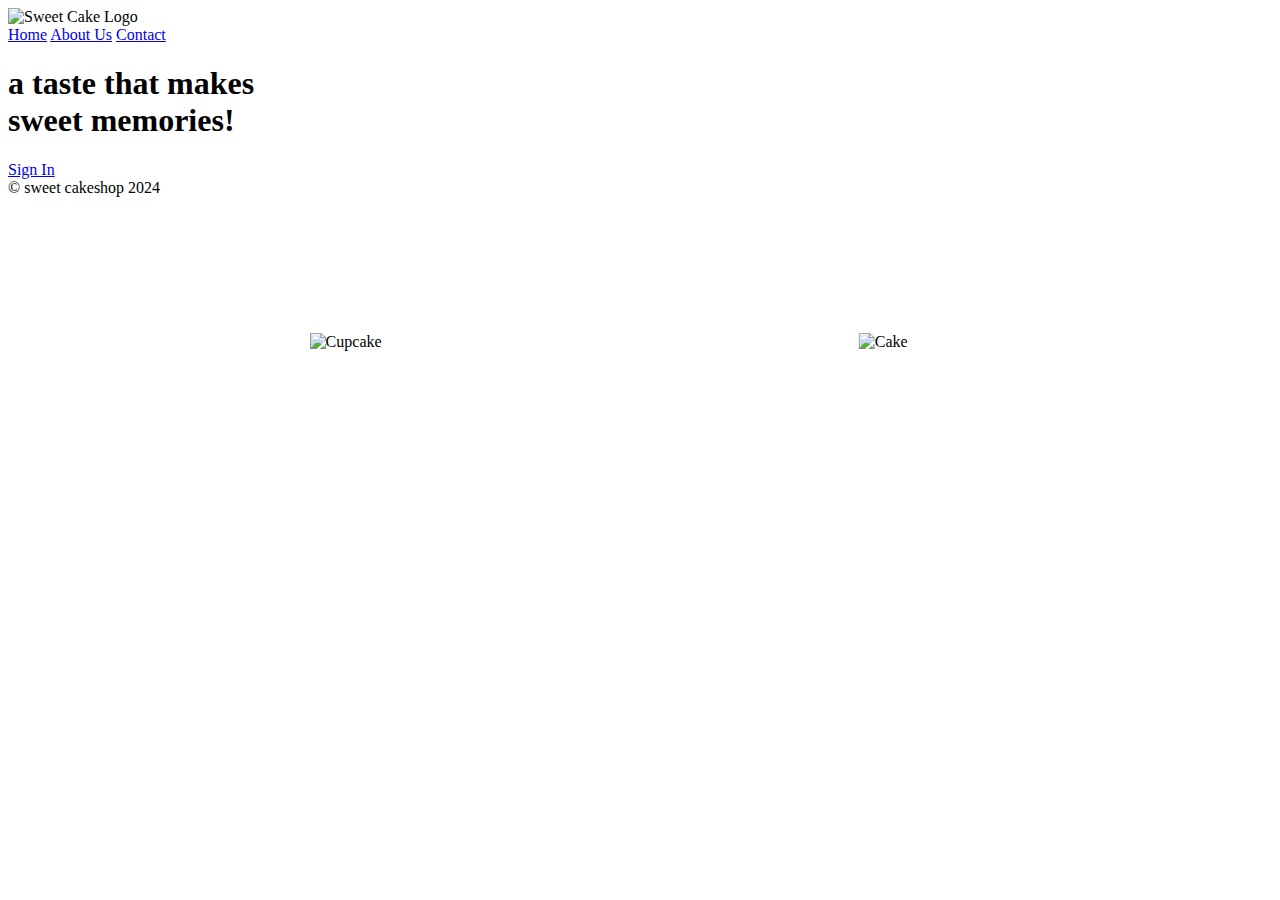
==== index.html @ 463004cd "first commit" ====
<!DOCTYPE html>  
<html lang="en">  
<head>  
    <meta charset="UTF-8">  
    <meta name="viewport" content="width=device-width, initial-scale=1.0">  
    <title>Sweet Cake</title>  
    <link rel="stylesheet" href="C:\Users\Berlian\OneDrive\Documents\WEB_BERLIAN[1]\WEB_BERLIAN\style.css">  
</head>  
<body>  
    <div id="home">  
        <div class="container">  
            <div class="header">  
                <div class="logo">  
                    <img src="C:\Users\Berlian\OneDrive\Documents\WEB_BERLIAN[1]\WEB_BERLIAN\cake1.jpg" alt="Sweet Cake Logo">  
                </div>  
                <div class="nav">  
                    <a href="#" id="home-link">Home</a>  
                    <a href="#" id="about-us-link">About Us</a>  
                    <a href="#" id="contact-link">Contact</a>  
                </div>  
            </div>  
            <div class="content">  
                <h1>a taste that makes<br>sweet memories!</h1>  
                <a href="#" class="button" id="login-link">Sign In</a>  
            </div>  
            <div class="cakes">  
                <div class="cake" style="position: absolute; top: 38%; left: 27%; transform: translate(-50%, -50%);">  
                    <img src="C:\Users\Berlian\OneDrive\Documents\WEB_BERLIAN[1]\WEB_BERLIAN\C1.png" alt="Cupcake" class="cake-image">  
                </div>  
                <div class="cake" style="position: absolute; top: 38%; left: 69%; transform: translate(-50%, -50%);">  
                    <img src="C:\Users\Berlian\OneDrive\Documents\WEB_BERLIAN[1]\WEB_BERLIAN\C2.png" alt="Cake" class="cake-image">  
                </div>  
               
            </div>  
            <div class="footer">© sweet cakeshop 2024</div>  
        </div>  
    </div>  

    <!-- Bagian Login -->  
    <div id="login" style="display:none;">  
        <div class="container">  
            <h2>LOGIN</h2>  
            <input type="text" placeholder="Username" id="username">  
            <input type="password" placeholder="Password" id="password">  
            <p class="forgot-password">Forgot Password?</p>  
            <button id="sign-in">SIGN IN</button>  
            <p class="register-link">Don't have an account? <a href="#" id="register-link">Register here</a></p>  
        </div>  
    </div>  

    <!-- Bagian Create Account (Register) -->  
    <div id="register" style="display:none;">  
        <div class="container">  
            <h2>CREATE YOUR ACCOUNT!</h2>  
            <div class="label-container">  
                <label for="email">Email</label>  
                <input type="text" placeholder="Email" id="email">  
            </div>  
            <div class="label-container">  
                <label for="new-username">Username</label>  
                <input type="text" placeholder="Username" id="new-username">  
            </div>  
            <div class="label-container">  
                <label for="new-password">Password</label>  
                <input type="password" placeholder="Password" id="new-password">  
            </div>  
            <button id="sign-up">REGISTER</button>  
            <p class="register-link">Already have an account? <a href="#" id="back-to-login-link">Sign in here</a></p>  
        </div>  
    </div>  

    <!-- Bagian Produk -->  
    <div id="products" style="display:none;">  
        <div class="container">  
            <div class="header">  
                <div class="logo">  
                    <img src="C:\Users\Berlian\OneDrive\Documents\WEB_BERLIAN[1]\WEB_BERLIAN\cake1.jpg" alt="Sweet Cake Logo">  
                </div>  
                <div class="nav">  
                    <a href="#home" id="home-link">Home</a>  
                    <a href="#products" id="products-link">Products</a>  
                    <a href="#about-us" id="about-us-link">About Us</a>  
                    <a href="#contact" id="contact-link">Contact</a>  
                    <a href="#transaction" id="transaction-link">Transaction</a>  
                    <a href="#" id="logout-link">Log Out</a>  
                </div>  
            </div>  
            <div class="products">  
                <div class="product">  
                    <img src="C:\Users\Berlian\OneDrive\Documents\WEB_BERLIAN[1]\WEB_BERLIAN\cake3.jpg" alt="Cupcake">  
                    <h3>Sweet Cake Beige Cupcakes</h3>  
                    <p>Rp. 35.500,00</p>  
                    <a href="#" class="add">Add</a>  
                </div>  
                <div class="product">  
                    <img src="C:\Users\Berlian\OneDrive\Documents\WEB_BERLIAN[1]\WEB_BERLIAN\cake7.jpg" alt="Cookies">  
                    <h3>Sweet Cake Chocolate Chip Cookies</h3>  
                    <p>Rp. 15.000,00</p>  
                    <a href="#" class="add">Add</a>  
                </div>  
                <div class="product">  
                    <img src="C:\Users\Berlian\Downloads\WEB_BERLIAN[1]\WEB_BERLIAN\cake5.jpg" alt="Cake">  
                    <h3>Sweet Cake Pink Cake</h3>  
                    <p>Rp. 80.000,00</p>  
                    <a href="#" class="add">Add</a>  
                </div>  
                <div class="product">  
                    <img src="C:\Users\Berlian\OneDrive\Documents\WEB_BERLIAN[1]\WEB_BERLIAN\cake6.jpg" alt="Cheesecake">  
                    <h3>Sweet Cake Blueberry Cheesecake</h3>  
                    <p>Rp. 28.000,00</p>  
                    <a href="#" class="add">Add</a>  
                </div>  
            </div>  
            <div class="footer">© sweet cakeshop 2024</div>  
        </div>  
    </div>  

    <!-- Transaction Section -->  
    <div id="transaction" style="display:none;">  
        <div class="container">  
            <div class="header">  
                <div class="logo">  
                    <img src="C:\Users\Berlian\OneDrive\Documents\WEB_BERLIAN[1]\WEB_BERLIAN\cake1.jpg" alt="Sweet Cake Logo">  
                </div>  
                <div class="nav">  
                    <a href="#home" id="home-link">Home</a>  
                    <a href="#products" id="products-link">Products</a>  
                    <a href="#about-us" id="about-us-link">About Us</a>  
                    <a href="#contact" id="contact-link">Contact</a>  
                    <a href="#transaction" id="transaction-link">Transaction</a>  
                    <a href="#" id="logout-link">Log Out</a> 
                </div>  
            </div>  
            <div class="transaction-container">  
                <h1>Transaction</h1>  
                <button class="tambah-data">Tambah Data</button>  
                <table class="data-table">  
                    <thead>  
                        <tr>  
                            <th>Nama</th>  
                            <th>Jenis Kue</th>  
                            <th>Harga</th>  
                            <th>Tanggal</th>  
                            <th>Action</th>  
                        </tr>  
                    </thead>  
                    <tbody>  
                        <tr>  
                            <td></td>  
                            <td></td>  
                            <td></td>  
                            <td></td>  
                            <td><a href="#" class="edit-link">Edit</a> | <a href="#" class="delete-link">Hapus</a></td>  
                        </tr>  
                    </tbody>  
                </table>  
                <div class="input-transaction" style="display:none">  
                    <h2>Input Transaction</h2>  
                    <form id="transactionForm">  
                        <div class="form-group">  
                            <label for="nama">Nama</label>  
                            <input type="text" id="nama" name="nama" placeholder="Nama" required>  
                        </div>  
                        <div class="form-group">  
                            <label for="jenis">Jenis Kue</label>  
                            <input type="text" id="jenis" name="jenis" placeholder="Jenis Kue" required>  
                        </div>  
                        <div class="form-group">  
                            <label for="harga">Harga</label>  
                            <input type="number" id="harga" name="harga" placeholder="Harga" required>  
                        </div>  
                        <div class="form-group">  
                            <label for="tanggal">Tanggal</label>  
                            <input type="date" id="tanggal" name="tanggal" required>  
                        </div>  
                        <button type="submit">Simpan</button>  
                      
                    </form>  
                </div>  
            </div>  
            <div class="footer">© sweet cakeshop 2024</div>  
        </div>  
    </div>  

    <script>  
        // Existing JavaScript code
        const loginLink = document.getElementById('login-link');  
        const signInButton = document.getElementById('sign-in');  
        const registerLink = document.getElementById('register-link');  
        const backToLoginLink = document.getElementById('back-to-login-link');  
        const homeSection = document.getElementById('home');  
        const loginSection = document.getElementById('login');  
        const registerSection = document.getElementById('register');  
        const productsSection = document.getElementById('products');  
        const transactionSection = document.getElementById('transaction');

        loginLink.addEventListener('click', () => {  
            homeSection.style.display = 'none';  
            loginSection.style.display = 'block';  
        });  

        registerLink.addEventListener('click', () => {  
            loginSection.style.display = 'none';  
            registerSection.style.display = 'block';  
        });  

        backToLoginLink.addEventListener('click', () => {  
            registerSection.style.display = 'none';  
            loginSection.style.display = 'block';  
        });  

        signInButton.addEventListener('click', () => {  
            loginSection.style.display = 'none';  
            productsSection.style.display = 'block';  
        });  

        const signUpButton = document.getElementById('sign-up');  
        signUpButton.addEventListener('click', () => {  
            registerSection.style.display = 'none';  
            productsSection.style.display = 'block';  
        });  

        const logoutLink = document.getElementById('logout-link');  

        logoutLink.addEventListener('click', () => {  
            productsSection.style.display = 'none';  
            transactionSection.style.display = 'none';
            homeSection.style.display = 'block';      
        });  

        // New JavaScript code for Transaction functionality
        const transactionLink = document.getElementById('transaction-link');
        const tambahDataButton = document.querySelector('.tambah-data');
        const inputTransaction = document.querySelector('.input-transaction');
        const transactionForm = document.getElementById('transactionForm');

        transactionLink.addEventListener('click', () => {
            productsSection.style.display = 'none';
            transactionSection.style.display = 'block';
        });

        tambahDataButton.addEventListener('click', () => {
            inputTransaction.style.display = 'block';
        });

        transactionForm.addEventListener('submit', function(e) {
            e.preventDefault();

            const nama = document.getElementById('nama').value;
            const jenis = document.getElementById('jenis').value;
            const harga = document.getElementById('harga').value;
            const tanggal = document.getElementById('tanggal').value;

            const tableBody = document.querySelector('.data-table tbody');
            const newRow = tableBody.insertRow();
            newRow.insertCell().textContent = nama;
            newRow.insertCell().textContent = jenis;
            newRow.insertCell().textContent = harga;
            newRow.insertCell().textContent = tanggal;
            newRow.insertCell().innerHTML = `<a href="#" class="edit-link">Edit</a> | <a href="#" class="delete-link">Hapus</a>`;

            inputTransaction.style.display = 'none';
            transactionForm.reset();
        });

        document.addEventListener('click', function(e) {
            if (e.target && e.target.classList.contains('edit-link')) {
                e.preventDefault();
                const row = e.target.closest('tr');
                const cells = row.cells;

                document.getElementById('nama').value = cells[0].textContent;
                document.getElementById('jenis').value = cells[1].textContent;
                document.getElementById('harga').value = cells[2].textContent;
                document.getElementById('tanggal').value = cells[3].textContent;

                inputTransaction.style.display = 'block';
                row.remove();
            }

            if (e.target && e.target.classList.contains('delete-link')) {
                e.preventDefault();
                if (confirm('Apakah Anda yakin ingin menghapus data ini?')) {
                    e.target.closest('tr').remove();
                }
            }
        });

        

    </script>  
</body>  
</html>
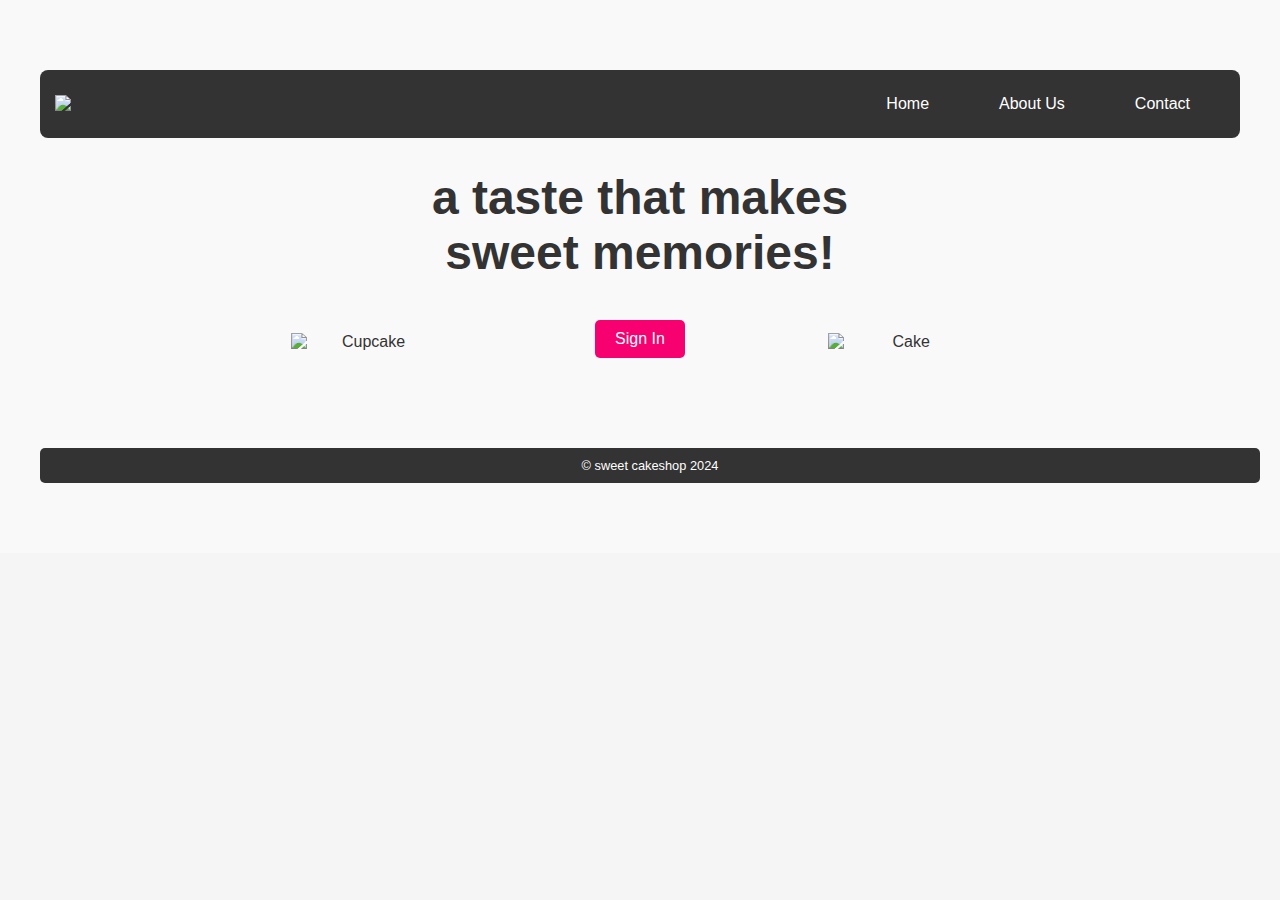
==== commit e4783d3e: "Add files via upload" ====
--- a/index.html
+++ b/index.html
@@ -1,293 +1,328 @@
-<!DOCTYPE html>  
-<html lang="en">  
-<head>  
-    <meta charset="UTF-8">  
-    <meta name="viewport" content="width=device-width, initial-scale=1.0">  
-    <title>Sweet Cake</title>  
-    <link rel="stylesheet" href="C:\Users\Berlian\OneDrive\Documents\WEB_BERLIAN[1]\WEB_BERLIAN\style.css">  
-</head>  
-<body>  
-    <div id="home">  
-        <div class="container">  
-            <div class="header">  
-                <div class="logo">  
-                    <img src="C:\Users\Berlian\OneDrive\Documents\WEB_BERLIAN[1]\WEB_BERLIAN\cake1.jpg" alt="Sweet Cake Logo">  
-                </div>  
-                <div class="nav">  
-                    <a href="#" id="home-link">Home</a>  
-                    <a href="#" id="about-us-link">About Us</a>  
-                    <a href="#" id="contact-link">Contact</a>  
-                </div>  
-            </div>  
-            <div class="content">  
-                <h1>a taste that makes<br>sweet memories!</h1>  
-                <a href="#" class="button" id="login-link">Sign In</a>  
-            </div>  
-            <div class="cakes">  
-                <div class="cake" style="position: absolute; top: 38%; left: 27%; transform: translate(-50%, -50%);">  
-                    <img src="C:\Users\Berlian\OneDrive\Documents\WEB_BERLIAN[1]\WEB_BERLIAN\C1.png" alt="Cupcake" class="cake-image">  
-                </div>  
-                <div class="cake" style="position: absolute; top: 38%; left: 69%; transform: translate(-50%, -50%);">  
-                    <img src="C:\Users\Berlian\OneDrive\Documents\WEB_BERLIAN[1]\WEB_BERLIAN\C2.png" alt="Cake" class="cake-image">  
-                </div>  
-               
-            </div>  
-            <div class="footer">© sweet cakeshop 2024</div>  
-        </div>  
-    </div>  
-
-    <!-- Bagian Login -->  
-    <div id="login" style="display:none;">  
-        <div class="container">  
-            <h2>LOGIN</h2>  
-            <input type="text" placeholder="Username" id="username">  
-            <input type="password" placeholder="Password" id="password">  
-            <p class="forgot-password">Forgot Password?</p>  
-            <button id="sign-in">SIGN IN</button>  
-            <p class="register-link">Don't have an account? <a href="#" id="register-link">Register here</a></p>  
-        </div>  
-    </div>  
-
-    <!-- Bagian Create Account (Register) -->  
-    <div id="register" style="display:none;">  
-        <div class="container">  
-            <h2>CREATE YOUR ACCOUNT!</h2>  
-            <div class="label-container">  
-                <label for="email">Email</label>  
-                <input type="text" placeholder="Email" id="email">  
-            </div>  
-            <div class="label-container">  
-                <label for="new-username">Username</label>  
-                <input type="text" placeholder="Username" id="new-username">  
-            </div>  
-            <div class="label-container">  
-                <label for="new-password">Password</label>  
-                <input type="password" placeholder="Password" id="new-password">  
-            </div>  
-            <button id="sign-up">REGISTER</button>  
-            <p class="register-link">Already have an account? <a href="#" id="back-to-login-link">Sign in here</a></p>  
-        </div>  
-    </div>  
-
-    <!-- Bagian Produk -->  
-    <div id="products" style="display:none;">  
-        <div class="container">  
-            <div class="header">  
-                <div class="logo">  
-                    <img src="C:\Users\Berlian\OneDrive\Documents\WEB_BERLIAN[1]\WEB_BERLIAN\cake1.jpg" alt="Sweet Cake Logo">  
-                </div>  
-                <div class="nav">  
-                    <a href="#home" id="home-link">Home</a>  
-                    <a href="#products" id="products-link">Products</a>  
-                    <a href="#about-us" id="about-us-link">About Us</a>  
-                    <a href="#contact" id="contact-link">Contact</a>  
-                    <a href="#transaction" id="transaction-link">Transaction</a>  
-                    <a href="#" id="logout-link">Log Out</a>  
-                </div>  
-            </div>  
-            <div class="products">  
-                <div class="product">  
-                    <img src="C:\Users\Berlian\OneDrive\Documents\WEB_BERLIAN[1]\WEB_BERLIAN\cake3.jpg" alt="Cupcake">  
-                    <h3>Sweet Cake Beige Cupcakes</h3>  
-                    <p>Rp. 35.500,00</p>  
-                    <a href="#" class="add">Add</a>  
-                </div>  
-                <div class="product">  
-                    <img src="C:\Users\Berlian\OneDrive\Documents\WEB_BERLIAN[1]\WEB_BERLIAN\cake7.jpg" alt="Cookies">  
-                    <h3>Sweet Cake Chocolate Chip Cookies</h3>  
-                    <p>Rp. 15.000,00</p>  
-                    <a href="#" class="add">Add</a>  
-                </div>  
-                <div class="product">  
-                    <img src="C:\Users\Berlian\Downloads\WEB_BERLIAN[1]\WEB_BERLIAN\cake5.jpg" alt="Cake">  
-                    <h3>Sweet Cake Pink Cake</h3>  
-                    <p>Rp. 80.000,00</p>  
-                    <a href="#" class="add">Add</a>  
-                </div>  
-                <div class="product">  
-                    <img src="C:\Users\Berlian\OneDrive\Documents\WEB_BERLIAN[1]\WEB_BERLIAN\cake6.jpg" alt="Cheesecake">  
-                    <h3>Sweet Cake Blueberry Cheesecake</h3>  
-                    <p>Rp. 28.000,00</p>  
-                    <a href="#" class="add">Add</a>  
-                </div>  
-            </div>  
-            <div class="footer">© sweet cakeshop 2024</div>  
-        </div>  
-    </div>  
-
-    <!-- Transaction Section -->  
-    <div id="transaction" style="display:none;">  
-        <div class="container">  
-            <div class="header">  
-                <div class="logo">  
-                    <img src="C:\Users\Berlian\OneDrive\Documents\WEB_BERLIAN[1]\WEB_BERLIAN\cake1.jpg" alt="Sweet Cake Logo">  
-                </div>  
-                <div class="nav">  
-                    <a href="#home" id="home-link">Home</a>  
-                    <a href="#products" id="products-link">Products</a>  
-                    <a href="#about-us" id="about-us-link">About Us</a>  
-                    <a href="#contact" id="contact-link">Contact</a>  
-                    <a href="#transaction" id="transaction-link">Transaction</a>  
-                    <a href="#" id="logout-link">Log Out</a> 
-                </div>  
-            </div>  
-            <div class="transaction-container">  
-                <h1>Transaction</h1>  
-                <button class="tambah-data">Tambah Data</button>  
-                <table class="data-table">  
-                    <thead>  
-                        <tr>  
-                            <th>Nama</th>  
-                            <th>Jenis Kue</th>  
-                            <th>Harga</th>  
-                            <th>Tanggal</th>  
-                            <th>Action</th>  
-                        </tr>  
-                    </thead>  
-                    <tbody>  
-                        <tr>  
-                            <td></td>  
-                            <td></td>  
-                            <td></td>  
-                            <td></td>  
-                            <td><a href="#" class="edit-link">Edit</a> | <a href="#" class="delete-link">Hapus</a></td>  
-                        </tr>  
-                    </tbody>  
-                </table>  
-                <div class="input-transaction" style="display:none">  
-                    <h2>Input Transaction</h2>  
-                    <form id="transactionForm">  
-                        <div class="form-group">  
-                            <label for="nama">Nama</label>  
-                            <input type="text" id="nama" name="nama" placeholder="Nama" required>  
-                        </div>  
-                        <div class="form-group">  
-                            <label for="jenis">Jenis Kue</label>  
-                            <input type="text" id="jenis" name="jenis" placeholder="Jenis Kue" required>  
-                        </div>  
-                        <div class="form-group">  
-                            <label for="harga">Harga</label>  
-                            <input type="number" id="harga" name="harga" placeholder="Harga" required>  
-                        </div>  
-                        <div class="form-group">  
-                            <label for="tanggal">Tanggal</label>  
-                            <input type="date" id="tanggal" name="tanggal" required>  
-                        </div>  
-                        <button type="submit">Simpan</button>  
-                      
-                    </form>  
-                </div>  
-            </div>  
-            <div class="footer">© sweet cakeshop 2024</div>  
-        </div>  
-    </div>  
-
-    <script>  
-        // Existing JavaScript code
-        const loginLink = document.getElementById('login-link');  
-        const signInButton = document.getElementById('sign-in');  
-        const registerLink = document.getElementById('register-link');  
-        const backToLoginLink = document.getElementById('back-to-login-link');  
-        const homeSection = document.getElementById('home');  
-        const loginSection = document.getElementById('login');  
-        const registerSection = document.getElementById('register');  
-        const productsSection = document.getElementById('products');  
-        const transactionSection = document.getElementById('transaction');
-
-        loginLink.addEventListener('click', () => {  
-            homeSection.style.display = 'none';  
-            loginSection.style.display = 'block';  
-        });  
-
-        registerLink.addEventListener('click', () => {  
-            loginSection.style.display = 'none';  
-            registerSection.style.display = 'block';  
-        });  
-
-        backToLoginLink.addEventListener('click', () => {  
-            registerSection.style.display = 'none';  
-            loginSection.style.display = 'block';  
-        });  
-
-        signInButton.addEventListener('click', () => {  
-            loginSection.style.display = 'none';  
-            productsSection.style.display = 'block';  
-        });  
-
-        const signUpButton = document.getElementById('sign-up');  
-        signUpButton.addEventListener('click', () => {  
-            registerSection.style.display = 'none';  
-            productsSection.style.display = 'block';  
-        });  
-
-        const logoutLink = document.getElementById('logout-link');  
-
-        logoutLink.addEventListener('click', () => {  
-            productsSection.style.display = 'none';  
-            transactionSection.style.display = 'none';
-            homeSection.style.display = 'block';      
-        });  
-
-        // New JavaScript code for Transaction functionality
-        const transactionLink = document.getElementById('transaction-link');
-        const tambahDataButton = document.querySelector('.tambah-data');
-        const inputTransaction = document.querySelector('.input-transaction');
-        const transactionForm = document.getElementById('transactionForm');
-
-        transactionLink.addEventListener('click', () => {
-            productsSection.style.display = 'none';
-            transactionSection.style.display = 'block';
-        });
-
-        tambahDataButton.addEventListener('click', () => {
-            inputTransaction.style.display = 'block';
-        });
-
-        transactionForm.addEventListener('submit', function(e) {
-            e.preventDefault();
-
-            const nama = document.getElementById('nama').value;
-            const jenis = document.getElementById('jenis').value;
-            const harga = document.getElementById('harga').value;
-            const tanggal = document.getElementById('tanggal').value;
-
-            const tableBody = document.querySelector('.data-table tbody');
-            const newRow = tableBody.insertRow();
-            newRow.insertCell().textContent = nama;
-            newRow.insertCell().textContent = jenis;
-            newRow.insertCell().textContent = harga;
-            newRow.insertCell().textContent = tanggal;
-            newRow.insertCell().innerHTML = `<a href="#" class="edit-link">Edit</a> | <a href="#" class="delete-link">Hapus</a>`;
-
-            inputTransaction.style.display = 'none';
-            transactionForm.reset();
-        });
-
-        document.addEventListener('click', function(e) {
-            if (e.target && e.target.classList.contains('edit-link')) {
-                e.preventDefault();
-                const row = e.target.closest('tr');
-                const cells = row.cells;
-
-                document.getElementById('nama').value = cells[0].textContent;
-                document.getElementById('jenis').value = cells[1].textContent;
-                document.getElementById('harga').value = cells[2].textContent;
-                document.getElementById('tanggal').value = cells[3].textContent;
-
-                inputTransaction.style.display = 'block';
-                row.remove();
-            }
-
-            if (e.target && e.target.classList.contains('delete-link')) {
-                e.preventDefault();
-                if (confirm('Apakah Anda yakin ingin menghapus data ini?')) {
-                    e.target.closest('tr').remove();
-                }
-            }
-        });
-
-        
-
-    </script>  
-</body>  
+<!DOCTYPE html>  
+<html lang="en">  
+<head>  
+    <meta charset="UTF-8">  
+    <meta name="viewport" content="width=device-width, initial-scale=1.0">  
+    <title>Sweet Cake</title>  
+    <link rel="stylesheet" href="style.css">  
+</head>  
+<body>  
+    <div id="home">  
+        <div class="container">  
+            <div class="header">  
+                <div class="logo">  
+                    <img src="C:/Users/Berlian/Downloads/WEB_BERLIAN[1]/WEB_BERLIAN/cake1.jpg" alt="Sweet Cake Logo">  
+                </div> 
+                <div class="nav">  
+                    <a href="#" id="home-link">Home</a>  
+                    <a href="#" id="about-us-link">About Us</a>  
+                    <a href="#" id="contact-link">Contact</a>  
+                </div>  
+            </div>  
+            <div class="content">  
+                <h1>a taste that makes<br>sweet memories!</h1>  
+                <a href="#" class="button" id="login-link">Sign In</a>  
+            </div>  
+            <div class="cakes">  
+                <div class="cake" style="position: absolute; top: 38%; left: 27%; transform: translate(-50%, -50%);">  
+                    <img src="C:/Users/Berlian/Downloads/WEB_BERLIAN[1]/WEB_BERLIAN/C1.png" alt="Cupcake" class="cake-image">  
+                </div>  
+                <div class="cake" style="position: absolute; top: 38%; left: 69%; transform: translate(-50%, -50%);">  
+                    <img src="C:/Users/Berlian/Downloads/WEB_BERLIAN[1]/WEB_BERLIAN/C2.png" alt="Cake" class="cake-image">  
+                </div>  
+               
+            </div>  
+            <div class="footer">© sweet cakeshop 2024</div>  
+        </div>  
+    </div>  
+
+    <!-- Bagian Login --> 
+    <div id="login" style="display:none;">  
+        <div class="container">  
+            <h2>LOGIN</h2>  
+            <input type="text" id="username" placeholder="Username">  
+            <input type="password" id="password" placeholder="Password">  
+            
+            <!-- Checkbox untuk verifikasi manusia -->
+            <div id="captcha">
+                <input type="checkbox" id="human-check">
+                <label for="human-check">Saya bukan robot</label>
+            </div>
+    
+            <p class="forgot-password">Forgot Password?</p>  
+            <button id="sign-in" onclick="login()">SIGN IN</button>
+            <p class="register-link">Don't have an account? <a href="#" id="register-link">Register here</a></p>
+        </div>  
+    
+        <div id="snackbar" style="display:none; position:fixed; bottom:10px; left:50%; transform:translateX(-50%); background-color:green; color:white; padding:10px; border-radius:5px;"></div>
+    </div>  
+
+    <!-- Bagian Create Account (Register) -->  
+    <div id="register" style="display:none;">  
+        <div class="container">  
+            <h2>CREATE YOUR ACCOUNT!</h2>  
+            <div class="label-container">  
+                <label for="email">Email</label>  
+                <input type="text" placeholder="Email" id="email">  
+            </div>  
+            <div class="label-container">  
+                <label for="new-username">Username</label>  
+                <input type="text" placeholder="Username" id="new-username">  
+            </div>  
+            <div class="label-container">  
+                <label for="new-password">Password</label>  
+                <input type="password" placeholder="Password" id="new-password">  
+            </div>  
+            <button id="sign-up">REGISTER</button>  
+            <p class="register-link">Already have an account? <a href="#" id="back-to-login-link">Sign in here</a></p>  
+        </div>  
+    </div>  
+
+    <!-- Bagian Produk -->  
+    <div id="products" style="display:none;">  
+        <div class="container">  
+            <div class="header">  
+                <div class="logo">  
+                    <img src="C:/Users/Berlian/Downloads/WEB_BERLIAN[1]/WEB_BERLIAN/cake1.jpg" alt="Sweet Cake Logo">  
+                </div>  
+                <div class="nav">  
+                    <a href="#home" id="home-link">Home</a>  
+                    <a href="#products" id="products-link">Products</a>  
+                    <a href="#about-us" id="about-us-link">About Us</a>  
+                    <a href="#contact" id="contact-link">Contact</a>  
+                    <a href="#transaction" id="transaction-link">Transaction</a>  
+                    <a href="#" id="logout-link">Log Out</a>  
+                </div>  
+            </div>  
+            <div class="products">  
+                <div class="product">  
+                    <img src="C:/Users/Berlian/Downloads/WEB_BERLIAN[1]/WEB_BERLIAN/cake3.jpg" alt="Cupcake">  
+                    <h3>Sweet Cake Beige Cupcakes</h3>  
+                    <p>Rp. 35.500,00</p>  
+                    <a href="#" class="add">Add</a>  
+                </div>  
+                <div class="product">  
+                    <img src="C:/Users/Berlian/Downloads/WEB_BERLIAN[1]/WEB_BERLIAN/cake7.jpg" alt="Cookies">  
+                    <h3>Sweet Cake Chocolate Chip Cookies</h3>  
+                    <p>Rp. 15.000,00</p>  
+                    <a href="#" class="add">Add</a>  
+                </div>  
+                <div class="product">  
+                    <img src="C:/Users/Berlian/Downloads/WEB_BERLIAN[1]/WEB_BERLIAN/cake5.jpg" alt="Cake">  
+                    <h3>Sweet Cake Pink Cake</h3>  
+                    <p>Rp. 80.000,00</p>  
+                    <a href="#" class="add">Add</a>  
+                </div>  
+                <div class="product">  
+                    <img src="C:/Users/Berlian/Downloads/WEB_BERLIAN[1]/WEB_BERLIAN/cake6.jpg" alt="Cheesecake">  
+                    <h3>Sweet Cake Blueberry Cheesecake</h3>  
+                    <p>Rp. 28.000,00</p>  
+                    <a href="#" class="add">Add</a>  
+                </div>  
+            </div>  
+            <div class="footer">© sweet cakeshop 2024</div>  
+        </div>  
+    </div>  
+
+    <!-- Transaction Section -->  
+    <div id="transaction" style="display:none;">  
+        <div class="container">  
+            <div class="header">  
+                <div class="logo">  
+                    <img src="C:/Users/Berlian/Downloads/WEB_BERLIAN[1]/WEB_BERLIAN/cake1.jpg" alt="Sweet Cake Logo">  
+                </div>  
+                <div class="nav">  
+                    <a href="#home" id="home-link">Home</a>  
+                    <a href="#products" id="products-link">Products</a>  
+                    <a href="#about-us" id="about-us-link">About Us</a>  
+                    <a href="#contact" id="contact-link">Contact</a>  
+                    <a href="#transaction" id="transaction-link">Transaction</a>  
+                    <a href="#" id="logout-link">Log Out</a> 
+                </div>  
+            </div>  
+            <div class="transaction-container">  
+                <h1>Transaction</h1>  
+                <button class="tambah-data">Tambah Data</button>  
+                <table class="data-table">  
+                    <thead>  
+                        <tr>  
+                            <th>Nama</th>  
+                            <th>Jenis Kue</th>  
+                            <th>Harga</th>  
+                            <th>Tanggal</th>  
+                            <th>Action</th>  
+                        </tr>  
+                    </thead>  
+                    <tbody>  
+                        <tr>  
+                            <td></td>  
+                            <td></td>  
+                            <td></td>  
+                            <td></td>  
+                            <td><a href="#" class="edit-link">Edit</a> | <a href="#" class="delete-link">Hapus</a></td>  
+                        </tr>  
+                    </tbody>  
+                </table>  
+                <div class="input-transaction" style="display:none">  
+                    <h2>Input Transaction</h2>  
+                    <form id="transactionForm">  
+                        <div class="form-group">  
+                            <label for="nama">Nama</label>  
+                            <input type="text" id="nama" name="nama" placeholder="Nama" required>  
+                        </div>  
+                        <div class="form-group">  
+                            <label for="jenis">Jenis Kue</label>  
+                            <input type="text" id="jenis" name="jenis" placeholder="Jenis Kue" required>  
+                        </div>  
+                        <div class="form-group">  
+                            <label for="harga">Harga</label>  
+                            <input type="number" id="harga" name="harga" placeholder="Harga" required>  
+                        </div>  
+                        <div class="form-group">  
+                            <label for="tanggal">Tanggal</label>  
+                            <input type="date" id="tanggal" name="tanggal" required>  
+                        </div>  
+                        <button type="submit">Simpan</button>  
+                      
+                    </form>  
+                </div>  
+            </div>  
+            <div class="footer">© sweet cakeshop 2024</div>  
+        </div>  
+    </div>  
+
+    <script>  
+        // Existing JavaScript code
+        const loginLink = document.getElementById('login-link');  
+        const signInButton = document.getElementById('sign-in');  
+        const registerLink = document.getElementById('register-link');  
+        const backToLoginLink = document.getElementById('back-to-login-link');  
+        const homeSection = document.getElementById('home');  
+        const loginSection = document.getElementById('login');  
+        const registerSection = document.getElementById('register');  
+        const productsSection = document.getElementById('products');  
+        const transactionSection = document.getElementById('transaction');
+
+        loginLink.addEventListener('click', () => {  
+            homeSection.style.display = 'none';  
+            loginSection.style.display = 'block';  
+        });  
+
+        registerLink.addEventListener('click', () => {  
+            loginSection.style.display = 'none';  
+            registerSection.style.display = 'block';  
+        });  
+
+        backToLoginLink.addEventListener('click', () => {  
+            registerSection.style.display = 'none';  
+            loginSection.style.display = 'block';  
+        });  
+
+        signInButton.addEventListener('click', () => {  
+            loginSection.style.display = 'none';  
+            productsSection.style.display = 'block';  
+        });  
+
+        const signUpButton = document.getElementById('sign-up');  
+        signUpButton.addEventListener('click', () => {  
+            registerSection.style.display = 'none';  
+            productsSection.style.display = 'block';  
+        });  
+
+        const logoutLink = document.getElementById('logout-link');  
+
+        logoutLink.addEventListener('click', () => {  
+            productsSection.style.display = 'none';  
+            transactionSection.style.display = 'none';
+            homeSection.style.display = 'block';      
+        });  
+
+        // New JavaScript code for Transaction functionality
+        const transactionLink = document.getElementById('transaction-link');
+        const tambahDataButton = document.querySelector('.tambah-data');
+        const inputTransaction = document.querySelector('.input-transaction');
+        const transactionForm = document.getElementById('transactionForm');
+
+        transactionLink.addEventListener('click', () => {
+        productsSection.style.display = 'none'; 
+        transactionSection.style.display = 'block';
+        });
+
+        tambahDataButton.addEventListener('click', () => {
+            inputTransaction.style.display = 'block';
+        });
+
+        transactionForm.addEventListener('submit', function(e) {
+            e.preventDefault();
+
+            const nama = document.getElementById('nama').value;
+            const jenis = document.getElementById('jenis').value;
+            const harga = document.getElementById('harga').value;
+            const tanggal = document.getElementById('tanggal').value;
+
+            const tableBody = document.querySelector('.data-table tbody');
+            const newRow = tableBody.insertRow();
+            newRow.insertCell().textContent = nama;
+            newRow.insertCell().textContent = jenis;
+            newRow.insertCell().textContent = harga;
+            newRow.insertCell().textContent = tanggal;
+            newRow.insertCell().innerHTML = `<a href="#" class="edit-link">Edit</a> | <a href="#" class="delete-link">Hapus</a>`;
+
+            inputTransaction.style.display = 'none';
+            transactionForm.reset();
+        });
+
+        document.addEventListener('click', function(e) {
+            if (e.target && e.target.classList.contains('edit-link')) {
+                e.preventDefault();
+                const row = e.target.closest('tr');
+                const cells = row.cells;
+
+                document.getElementById('nama').value = cells[0].textContent;
+                document.getElementById('jenis').value = cells[1].textContent;
+                document.getElementById('harga').value = cells[2].textContent;
+                document.getElementById('tanggal').value = cells[3].textContent;
+
+                inputTransaction.style.display = 'block';
+                row.remove();
+            }
+
+            if (e.target && e.target.classList.contains('delete-link')) {
+                e.preventDefault();
+                if (confirm('Apakah Anda yakin ingin menghapus data ini?')) {
+                    e.target.closest('tr').remove();
+                }
+            }
+        });
+        function login() {
+        const username = document.getElementById('username').value;
+        const password = document.getElementById('password').value;
+        const humanCheck = document.getElementById('human-check').checked; // Memeriksa status checkbox
+
+        if (username && password) {
+            if (humanCheck) { // Memverifikasi apakah checkbox dicentang
+            const snackbar = document.getElementById('snackbar');
+
+            // Sembunyikan snackbar sebelumnya jika ada
+            if (snackbar.style.display === 'block') {
+                clearTimeout(snackbarTimeout); 
+            }
+
+            snackbar.style.display = 'block';
+            snackbar.textContent = `Login berhasil! Username: ${username}`;
+
+            snackbarTimeout = setTimeout(() => {
+                snackbar.style.display = 'none';
+                loginSection.style.display = 'none';  
+                productsSection.style.display = 'block';  
+            }, 3000);
+        } else {
+            alert('Mohon centang bahwa Anda bukan robot!'); // Pesan jika checkbox tidak dicentang
+        }
+        } else {
+        alert('Mohon masukkan username dan password!');
+        }
+    }
+    </script>  
+</body>  
 </html>--- a/style.css
+++ b/style.css
@@ -0,0 +1,562 @@
+body {  
+    margin: 0;  
+    padding: 0;  
+    font-family: sans-serif;  
+    background-color: #f5f5f5;  
+    color: #333;  
+}  
+/* Style untuk bagian login */  
+#login .container {  
+    width: 400px;  
+    margin: 100px auto;  
+    background-color: #f70070;  
+    padding: 30px;  
+    border-radius: 10px;  
+    box-shadow: 0 0 10px rgba(0, 0, 0, 0.1);  
+}  
+
+#login h2 {  
+    text-align: center;  
+    color: #fff;  
+    margin-bottom: 20px;  
+}  
+
+#login input[type="text"],  
+#login input[type="password"] {  
+    width: 100%;  
+    padding: 10px;  
+    margin: 10px 0;  
+    border: none;  
+    background-color: #fff;  
+    border-radius: 5px;  
+}  
+
+#login input[type="text"]:focus,  
+#login input[type="password"]:focus {  
+    outline: none;  
+    box-shadow: 0 0 5px rgba(0, 0, 0, 0.2);  
+}  
+
+#login button {  
+    background-color: #fff;  
+    color: #f70070;  
+    padding: 12px 20px;  
+    border: none;  
+    border-radius: 5px;  
+    cursor: pointer;  
+    width: 100%;  
+    margin-top: 20px;  
+}  
+
+#login button:hover {  
+    background-color: #ddd;  
+}  
+
+#login .forgot-password {  
+    text-align: center;  
+    color: #fff;  
+    margin-top: 10px;  
+    font-size: 14px;  
+}  
+
+#login .register-link {  
+    text-align: center;  
+    color: #fff;  
+    margin-top: 20px;  
+    font-size: 14px;  
+}  
+
+#login .register-link a {  
+    color: #840091;  
+    text-decoration: none;  
+}  
+
+#login .register-link a:hover {  
+    text-decoration: underline;  
+}  
+
+/* Style untuk bagian register */  
+#register .container {  
+    width: 400px;  
+    margin: 100px auto;  
+    background-color: #f70070;  
+    padding: 30px;  
+    border-radius: 10px;  
+    box-shadow: 0 0 10px rgba(0, 0, 0, 0.1);  
+}  
+
+#register h2 {  
+    text-align: center;  
+    color: #fff;  
+    margin-bottom: 20px;  
+}  
+
+#register input[type="text"],  
+#register input[type="password"] {  
+    width: 100%;  
+    padding: 10px;  
+    margin: 10px 0;  
+    border: none;  
+    background-color: #fff;  
+    border-radius: 5px;  
+}  
+
+#register input[type="text"]:focus,  
+#register input[type="password"]:focus {  
+    outline: none;  
+    box-shadow: 0 0 5px rgba(0, 0, 0, 0.2);  
+}  
+
+#register button {  
+    background-color: #fff;  
+    color: #f70070;  
+    padding: 12px 20px;  
+    border: none;  
+    border-radius: 5px;  
+    cursor: pointer;  
+    width: 100%;  
+    margin-top: 20px;  
+}  
+
+#register button:hover {  
+    background-color: #ddd;  
+}  
+
+#register label {  
+    color: #fff;  
+    margin-bottom: 5px;  
+    display: block;  
+}  
+
+#register .label-container {  
+    margin-bottom: 15px;  
+}  
+
+
+.container {  
+    max-width: 1200px;  
+    margin: 0 auto;  
+    padding: 20px;  
+}  
+
+.header {  
+    display: flex;  
+    align-items: center;  
+    justify-content: space-between;  
+}  
+
+.logo {  
+    margin-right: 20px;  
+}  
+
+.logo img {  
+    height: 40px;  
+}  
+
+.nav {  
+    display: flex;  
+    align-items: center;  
+}  
+
+.nav a {  
+    text-decoration: none;  
+    color: #333;  
+    margin-right: 20px;  
+}  
+
+.content {  
+    text-align: center;  
+    margin-top: 50px;  
+}  
+
+h1 {  
+    font-size: 3em;  
+    margin-bottom: 20px;  
+}  
+
+.button {  
+    display: inline-block;  
+    padding: 10px 20px;  
+    background-color: #f70070;  
+    color: #fff;  
+    text-decoration: none;  
+    border-radius: 5px;  
+    margin-top: 20px;  
+}  
+
+.cakes {  
+    display: flex;  
+    justify-content: center;  
+    align-items: center;  
+    margin-top: 50px;  
+}  
+
+.cake {  
+    margin: 0 20px;  
+}  
+
+.cake img {  
+    width: 150px;  
+    height: auto;  
+}  
+
+.cake-image {
+    width: 10px;  /* Ubah nilai ini untuk memperkecil atau memperbesar gambar */
+    height: auto;  /* Menjaga proporsi gambar */
+}
+
+
+.footer {  
+    text-align: center;  
+    margin-top: 50px;  
+    font-size: 0.8em;  
+}  
+
+.products {  
+    display: flex;  
+    justify-content: space-between;  
+    margin-top: 50px;  
+    flex-wrap: wrap;  
+}  
+
+.product {  
+    background-color: #fff;  
+    padding: 20px;  
+    border-radius: 10px;  
+    box-shadow: 0 0 10px rgba(0, 0, 0, 0.1);  
+    text-align: center;  
+    width: 23%;  
+    margin-bottom: 20px;  
+}  
+
+.product img {  
+    width: 100%;  
+    height: auto;  
+    margin-bottom: 10px;  
+}  
+
+.product h3 {  
+    margin-bottom: 5px;  
+    font-size: 1.2em;  
+}  
+
+.product p {  
+    margin-bottom: 10px;  
+    font-size: 0.9em;  
+}  
+
+.product .add {  
+    background-color: #f70070;  
+    color: #fff;  
+    padding: 10px 20px;  
+    border: none;  
+    border-radius: 5px;  
+    cursor: pointer;  
+    text-decoration: none;  
+}  
+
+/* Tambahan style untuk halaman home */  
+#home {  
+    background-color: #f9f9f9;  
+    padding: 50px 0;  
+    text-align: center;  
+}  
+
+#home h1 {  
+    font-size: 3em;  
+    margin-bottom: 20px;  
+    color: #333;  
+}  
+
+#home .content {  
+    max-width: 800px;  
+    margin: 0 auto;  
+    padding: 0 20px;  
+}  
+
+#home .cakes {  
+    margin-top: 50px;  
+    display: flex;  
+    justify-content: center;  
+    align-items: center;  
+}  
+
+#home .cake {  
+    margin: 0 20px;  
+    display: flex;  
+    flex-direction: column;  
+    align-items: center;  
+}  
+
+#home .cake img {  
+    width: 150px;  
+    height: auto;  
+}  
+
+/* Style untuk navigasi pada halaman produk */  
+#products .header {  
+    background-color: #f9f9f9;  
+    padding: 20px 0;  
+    text-align: center;  
+}  
+
+#products .nav a {  
+    color: #f70070;  
+}  
+
+#products .nav a:hover {  
+    text-decoration: underline;  
+}  
+
+#products .footer {  
+    background-color: #f9f9f9;  
+    padding: 20px 0;  
+    text-align: center;  
+}  
+
+#products .product {  
+    background-color: #fff;  
+    padding: 20px;  
+    border-radius: 10px;  
+    box-shadow: 0 0 10px rgba(0, 0, 0, 0.1);  
+    text-align: center;  
+    width: 23%;  
+    margin-bottom: 20px;  
+}  
+
+/* Style untuk gambar produk */  
+#products .product img {  
+    width: 100%;  
+    height: auto;  
+    margin-bottom: 10px;  
+    border-radius: 10px;  
+}  
+
+/* Style untuk deskripsi produk */  
+#products .product h3 {  
+    margin-bottom: 5px;  
+    font-size: 1.2em;  
+    color: #f70070;  
+}  
+
+#products .product p {  
+    margin-bottom: 10px;  
+    font-size: 0.9em;  
+}  
+
+/* Style untuk tombol Add */  
+#products .product .add {  
+    background-color: #f70070;  
+    color: #fff;  
+    padding: 10px 20px;  
+    border: none;  
+    border-radius: 5px;  
+    cursor: pointer;  
+    text-decoration: none;  
+}  
+
+/* Style untuk bagian footer */  
+.footer {  
+    background-color: #f9f9f9;  
+    padding: 20px 0;  
+    text-align: center;  
+}  
+
+/* Style untuk keseluruhan halaman */  
+#home, #login, #register, #products {  
+    display: none;  
+}  
+
+#home {  
+    display: block;  
+}  
+
+/* Style untuk responsivitas */  
+@media screen and (max-width: 768px) {  
+    .products {  
+        flex-direction: column;  
+    }  
+    .product {  
+        width: 100%;  
+    }  
+}  
+
+@media screen and (max-width: 480px) {  
+    .container {  
+        padding: 10px;  
+    }  
+    .header {  
+        flex-direction: column;  
+    }  
+    .logo {  
+        margin-bottom: 10px;  
+    }  
+}
+
+/* General Body Style */
+body {
+    margin: 0;
+    padding: 0;
+    font-family: Arial, sans-serif;
+    background-color: #f5f5f5;
+    color: #333;
+}
+
+/* Container Style */
+.container {
+    max-width: 1200px;
+    margin: 0 auto;
+    padding: 20px;
+}
+
+/* Header & Navigation */
+.header {
+    display: flex;
+    align-items: center;
+    justify-content: space-between;
+    background-color: #333;
+    padding: 15px;
+    border-radius: 8px;
+}
+
+.logo img {
+    height: 50px;
+}
+
+.nav a {
+    color: #fff;
+    text-decoration: none;
+    margin-left: 20px;
+    padding: 10px 15px;
+    border-radius: 5px;
+    transition: background-color 0.3s ease;
+}
+
+.nav a:hover {
+    background-color: #f70070;
+}
+
+/* Transaction Container */
+.transaction-container {
+    margin-top: 20px;
+    padding: 20px;
+    background-color: #fff;
+    border-radius: 10px;
+    box-shadow: 0 0 15px rgba(0, 0, 0, 0.1);
+}
+
+.transaction-container h1 {
+    color: #333;
+    text-align: center;
+    margin-bottom: 20px;
+    font-size: 24px;
+    font-weight: bold;
+}
+
+/* Button Styles */
+button {
+    padding: 10px 20px;
+    background-color: #f70070;
+    color: #fff;
+    border: none;
+    border-radius: 5px;
+    cursor: pointer;
+    transition: background-color 0.3s ease;
+}
+
+button:hover {
+    background-color: #d6005a;
+}
+
+.tambah-data {
+    display: block;
+    margin: 0 auto 20px auto;
+    width: fit-content;
+}
+
+/* Table Styles */
+.data-table {
+    width: 100%;
+    border-collapse: collapse;
+    margin-top: 20px;
+}
+
+.data-table th,
+.data-table td {
+    padding: 10px;
+    text-align: left;
+    border-bottom: 1px solid #ddd;
+}
+
+.data-table th {
+    background-color: #f70070;
+    color: white;
+    text-align: center;
+}
+
+.data-table td {
+    text-align: center;
+}
+
+.edit-link, .delete-link {
+    color: #f70070;
+    text-decoration: none;
+    margin: 0 5px;
+}
+
+.edit-link:hover, .delete-link:hover {
+    text-decoration: underline;
+}
+
+/* Form Styles */
+.input-transaction {
+    background-color: #fff;
+    border-radius: 10px;
+    padding: 20px;
+    box-shadow: 0 0 15px rgba(0, 0, 0, 0.1);
+    margin-top: 20px;
+}
+
+.input-transaction h2 {
+    margin-bottom: 20px;
+    color: #333;
+    text-align: center;
+    font-size: 20px;
+}
+
+.form-group {
+    margin-bottom: 15px;
+}
+
+.form-group label {
+    display: block;
+    color: #333;
+    margin-bottom: 5px;
+}
+
+.form-group input {
+    width: 100%;
+    padding: 10px;
+    border-radius: 5px;
+    border: 1px solid #ccc;
+    box-sizing: border-box;
+}
+
+.form-group input:focus {
+    outline: none;
+    border-color: #f70070;
+    box-shadow: 0 0 5px rgba(247, 0, 112, 0.3);
+}
+
+/* Footer */
+.footer {
+    text-align: center;
+    padding: 10px;
+    background-color: #333;
+    color: #fff;
+    margin-top: 40px;
+    border-radius: 5px;
+    position: relative;
+    bottom: 0;
+    width: 100%;
+}
